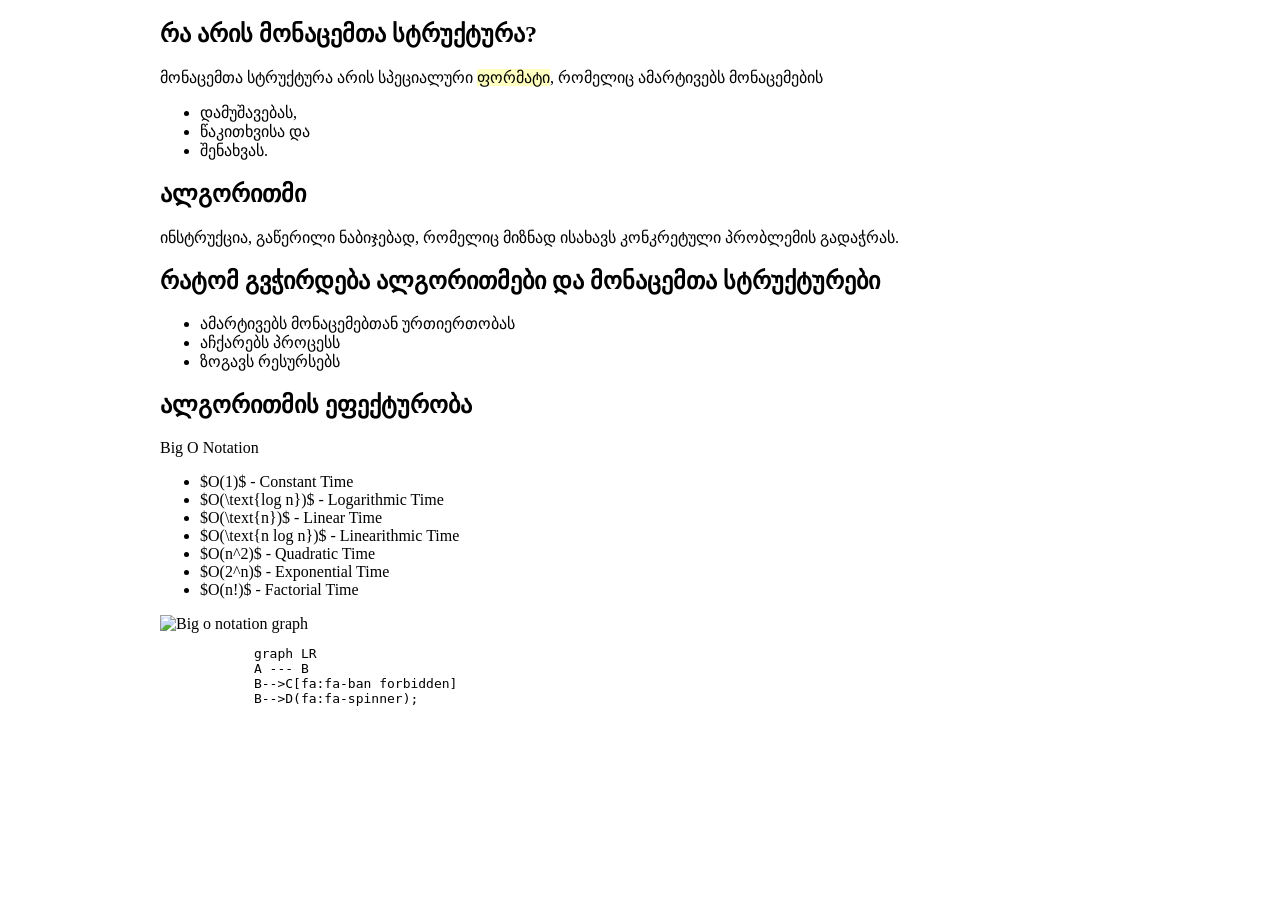
==== Algorithms/index.html @ db5ff467 "add algorithms chapter" ====
<!DOCTYPE html>
<html lang="en">

<head>
    <meta charset="UTF-8">
    <meta name="viewport" content="width=device-width, initial-scale=1.0">
    <title>Algorithms</title>
    <link rel="stylesheet" href="https://cdn.jsdelivr.net/npm/katex@0.16.11/dist/katex.min.css"
        integrity="sha384-nB0miv6/jRmo5UMMR1wu3Gz6NLsoTkbqJghGIsx//Rlm+ZU03BU6SQNC66uf4l5+" crossorigin="anonymous">
    <script defer src="https://cdn.jsdelivr.net/npm/mermaid@10.9.1/dist/mermaid.min.js"></script>
    <script defer src="https://cdn.jsdelivr.net/npm/katex@0.16.11/dist/katex.min.js"
        integrity="sha384-7zkQWkzuo3B5mTepMUcHkMB5jZaolc2xDwL6VFqjFALcbeS9Ggm/Yr2r3Dy4lfFg"
        crossorigin="anonymous"></script>
    <script defer src="https://cdn.jsdelivr.net/npm/katex@0.16.11/dist/contrib/auto-render.min.js"
        integrity="sha384-43gviWU0YVjaDtb/GhzOouOXtZMP/7XUzwPTstBeZFe/+rCMvRwr4yROQP43s0Xk" crossorigin="anonymous"
        onload="renderMathInElement(document.body);"></script>
    <script>
        document.addEventListener("DOMContentLoaded", function () {
            renderMathInElement(document.body, {
                // customised options
                // • auto-render specific keys, e.g.:
                delimiters: [
                    { left: '$$', right: '$$', display: true },
                    { left: '$', right: '$', display: false },
                    { left: '\\(', right: '\\)', display: false },
                    { left: '\\[', right: '\\]', display: true }
                ],
                // • rendering keys, e.g.:
                throwOnError: false
            });
        });
    </script>
    <link rel="stylesheet" href="../style/style.css">
</head>

<body>
    <div class="container">
        <section>
            <h2> რა არის მონაცემთა სტრუქტურა? </h2>
            <p>
                მონაცემთა სტრუქტურა არის სპეციალური <span class="mark">ფორმატი</span>, რომელიც ამარტივებს მონაცემების
            </p>
            <ul>
                <li>დამუშავებას, </li>
                <li>წაკითხვისა და </li>
                <li>შენახვას.</li>
            </ul>
        </section>
        <section>
            <h2>ალგორითმი</h2>
            <p>ინსტრუქცია, გაწერილი ნაბიჯებად, რომელიც მიზნად ისახავს კონკრეტული პრობლემის გადაჭრას.</p>
        </section>
        <section>
            <h2>რატომ გვჭირდება ალგორითმები და მონაცემთა სტრუქტურები</h2>
            <ul>
                <li>ამარტივებს მონაცემებთან ურთიერთობას</li>
                <li>აჩქარებს პროცესს</li>
                <li>ზოგავს რესურსებს</li>
            </ul>
        </section>
        <section>
            <h2>ალგორითმის ეფექტურობა</h2>
            <p>Big O Notation</p>
            <ul>
                <li>$O(1)$ - Constant Time</li>
                <li>$O(\text{log n})$ - Logarithmic Time</li>
                <li>$O(\text{n})$ - Linear Time</li>
                <li>$O(\text{n log n})$ - Linearithmic Time</li>
                <li>$O(n^2)$ - Quadratic Time</li>
                <li>$O(2^n)$ - Exponential Time</li>
                <li>$O(n!)$ - Factorial Time</li>
            </ul>

            <img src="https://cdn-media-1.freecodecamp.org/images/1*KfZYFUT2OKfjekJlCeYvuQ.jpeg"
                alt="Big o notation graph">
        </section>

        <section>
            <pre class="mermaid">
            graph LR
            A --- B
            B-->C[fa:fa-ban forbidden]
            B-->D(fa:fa-spinner);
        </pre>
        </section>
    </div>
</body>

</html>
---- style/style.css ----
.mark {
  background: rgba(255, 255, 0, 0.25);
}

.container {
  margin: 0 auto;
  max-width: 960px;
}/*# sourceMappingURL=style.css.map */
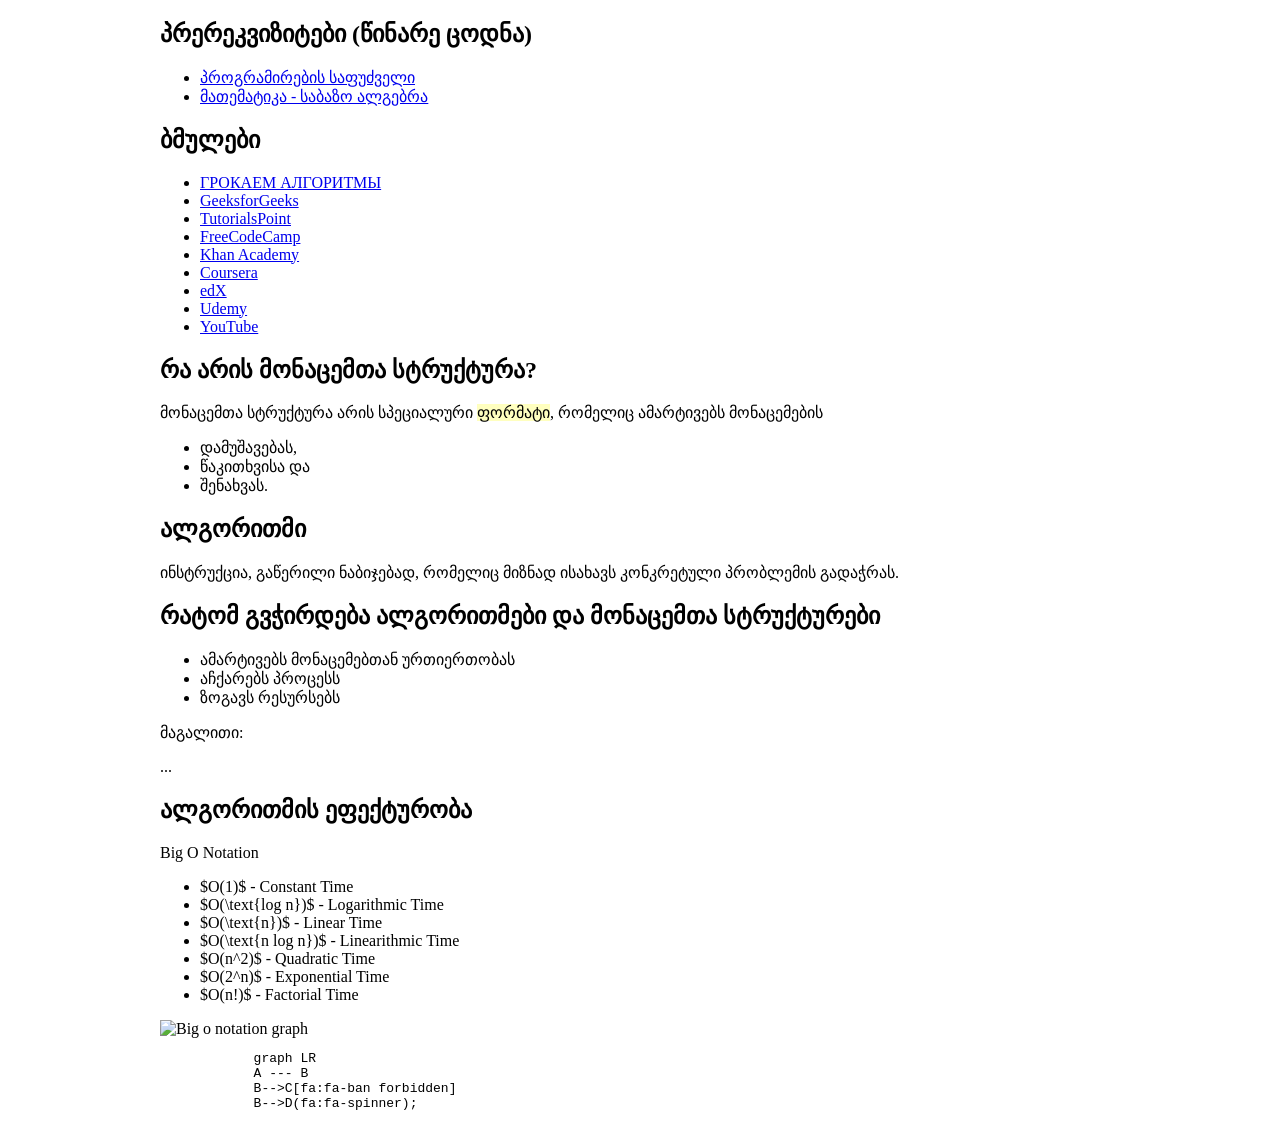
==== commit a963a4eb: "chore: Add prerequisites and resources for Algorithms section" ====
--- a/Algorithms/index.html
+++ b/Algorithms/index.html
@@ -36,6 +36,31 @@
 <body>
     <div class="container">
         <section>
+            <h2>პრერეკვიზიტები (წინარე ცოდნა)</h2>
+            <ul>
+                <li><a href="#"> პროგრამირების საფუძველი </a></li>
+                <li><a href="../Math/Math.md"> მათემატიკა - საბაზო ალგებრა </a></li>
+            </ul>
+        </section>
+
+
+        <section>
+            <h2>ბმულები</h2>
+            <ul>
+                <li><a target="_blank" href="https://youtu.be/3DwX27Zc2HE?si=xNXskrqvqzVkUzxa"> ГРОКАЕМ АЛГОРИТМЫ </a></li>
+                <li><a target="_blank" href="https://www.geeksforgeeks.org/fundamentals-of-algorithms/">GeeksforGeeks</a></li>
+                <li><a target="_blank" href="https://www.tutorialspoint.com/data_structures_algorithms/index.htm">TutorialsPoint</a></li>
+                <li><a target="_blank" href="https://www.freecodecamp.org/learn/">FreeCodeCamp</a></li>
+                <li><a target="_blank" href="https://www.khanacademy.org/computing/computer-science/algorithms">Khan Academy</a></li>
+                <li><a target="_blank" href="https://www.coursera.org/courses?query=algorithms">Coursera</a></li>
+                <li><a target="_blank" href="https://www.edx.org/learn/algorithms">edX</a></li>
+                <li><a target="_blank" href="https://www.udemy.com/courses/search/?q=algorithms">Udemy</a></li>
+                <li><a target="_blank" href="https://www.youtube.com/results?search_query=algorithms">YouTube</a></li>
+            </ul>
+        </section>
+
+
+        <section>
             <h2> რა არის მონაცემთა სტრუქტურა? </h2>
             <p>
                 მონაცემთა სტრუქტურა არის სპეციალური <span class="mark">ფორმატი</span>, რომელიც ამარტივებს მონაცემების
@@ -57,6 +82,9 @@
                 <li>აჩქარებს პროცესს</li>
                 <li>ზოგავს რესურსებს</li>
             </ul>
+
+            <p>მაგალითი:</p>
+            <p>...</p>
         </section>
         <section>
             <h2>ალგორითმის ეფექტურობა</h2>
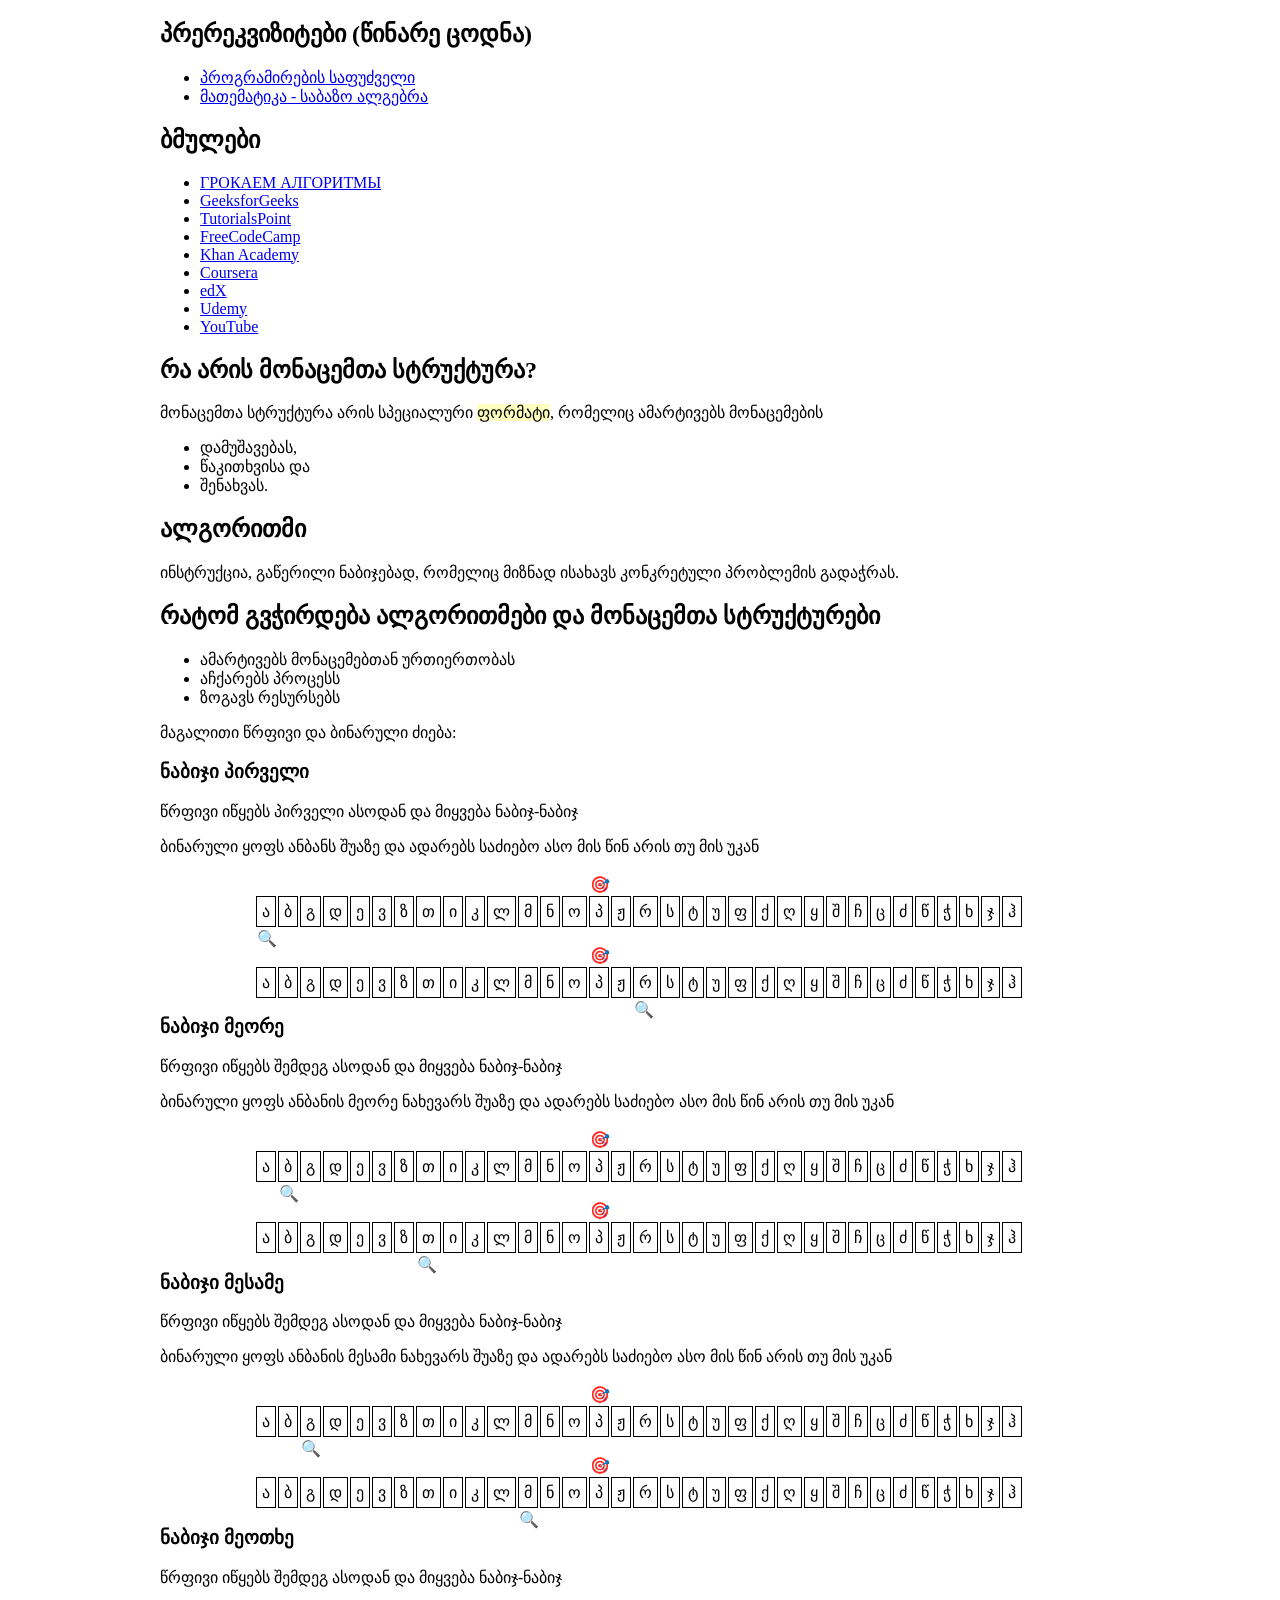
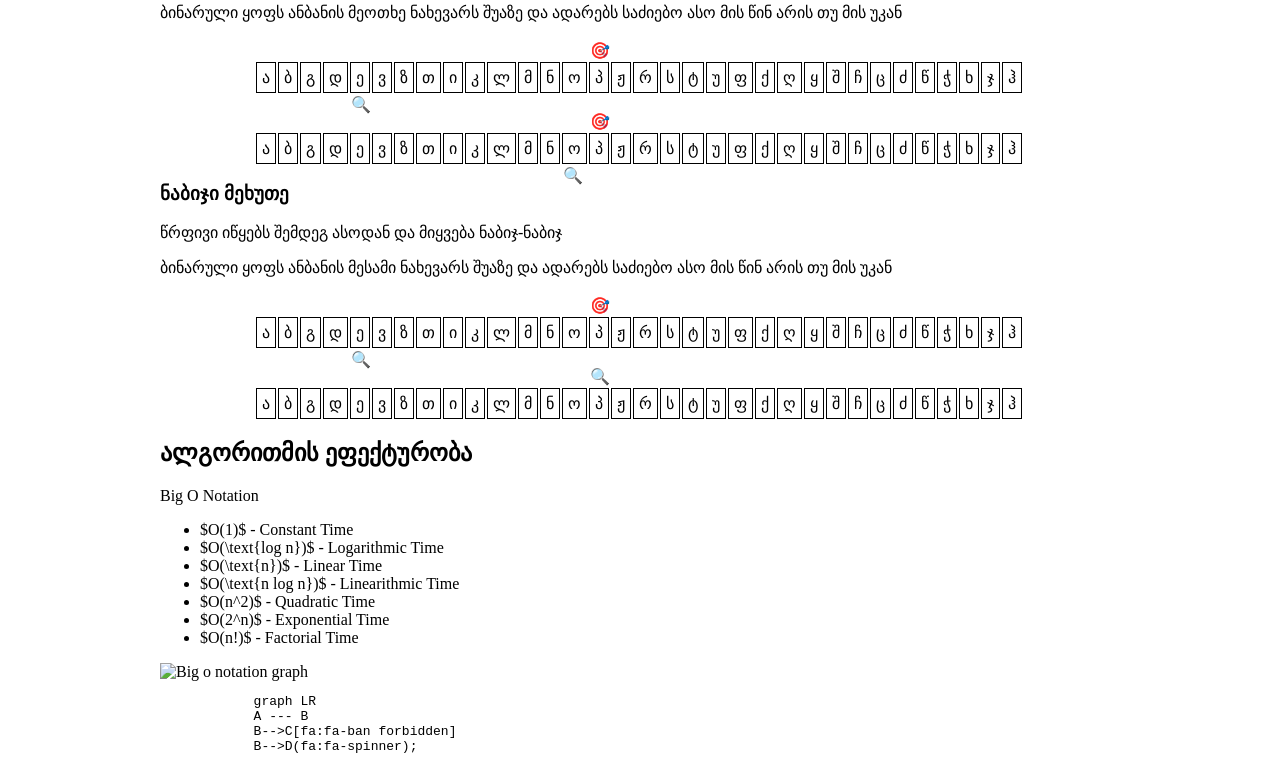
==== commit 21a80002: "chore: Update CSS styles for alphabet list" ====
--- a/Algorithms/index.html
+++ b/Algorithms/index.html
@@ -30,6 +30,8 @@
             });
         });
     </script>
+    <script src="../js/algo.js" defer></script>
+
     <link rel="stylesheet" href="../style/style.css">
 </head>
 
@@ -47,11 +49,16 @@
         <section>
             <h2>ბმულები</h2>
             <ul>
-                <li><a target="_blank" href="https://youtu.be/3DwX27Zc2HE?si=xNXskrqvqzVkUzxa"> ГРОКАЕМ АЛГОРИТМЫ </a></li>
-                <li><a target="_blank" href="https://www.geeksforgeeks.org/fundamentals-of-algorithms/">GeeksforGeeks</a></li>
-                <li><a target="_blank" href="https://www.tutorialspoint.com/data_structures_algorithms/index.htm">TutorialsPoint</a></li>
+                <li><a target="_blank" href="https://youtu.be/3DwX27Zc2HE?si=xNXskrqvqzVkUzxa"> ГРОКАЕМ АЛГОРИТМЫ </a>
+                </li>
+                <li><a target="_blank"
+                        href="https://www.geeksforgeeks.org/fundamentals-of-algorithms/">GeeksforGeeks</a></li>
+                <li><a target="_blank"
+                        href="https://www.tutorialspoint.com/data_structures_algorithms/index.htm">TutorialsPoint</a>
+                </li>
                 <li><a target="_blank" href="https://www.freecodecamp.org/learn/">FreeCodeCamp</a></li>
-                <li><a target="_blank" href="https://www.khanacademy.org/computing/computer-science/algorithms">Khan Academy</a></li>
+                <li><a target="_blank" href="https://www.khanacademy.org/computing/computer-science/algorithms">Khan
+                        Academy</a></li>
                 <li><a target="_blank" href="https://www.coursera.org/courses?query=algorithms">Coursera</a></li>
                 <li><a target="_blank" href="https://www.edx.org/learn/algorithms">edX</a></li>
                 <li><a target="_blank" href="https://www.udemy.com/courses/search/?q=algorithms">Udemy</a></li>
@@ -83,9 +90,395 @@
                 <li>ზოგავს რესურსებს</li>
             </ul>
 
-            <p>მაგალითი:</p>
-            <p>...</p>
-        </section>
+            <p>მაგალითი წრფივი და ბინარული ძიება: </p>
+            <!-- Georgian alphabet -->
+            <div class="alphabet">
+                <div class="step1">
+                    <h3>ნაბიჯი პირველი</h3>
+                    <p>წრფივი იწყებს პირველი ასოდან და მიყვება ნაბიჯ-ნაბიჯ</p>
+                    <p>ბინარული ყოფს ანბანს შუაზე და ადარებს საძიებო ასო მის წინ არის თუ მის უკან</p>
+                    <ul class="linear">
+                        <li class="current">ა</li>
+                        <li>ბ</li>
+                        <li>გ</li>
+                        <li>დ</li>
+                        <li>ე</li>
+                        <li>ვ</li>
+                        <li>ზ</li>
+                        <li>თ</li>
+                        <li>ი</li>
+                        <li>კ</li>
+                        <li>ლ</li>
+                        <li>მ</li>
+                        <li>ნ</li>
+                        <li>ო</li>
+                        <li class="target">პ</li>
+                        <li>ჟ</li>
+                        <li>რ</li>
+                        <li>ს</li>
+                        <li>ტ</li>
+                        <li>უ</li>
+                        <li>ფ</li>
+                        <li>ქ</li>
+                        <li>ღ</li>
+                        <li>ყ</li>
+                        <li>შ</li>
+                        <li>ჩ</li>
+                        <li>ც</li>
+                        <li>ძ</li>
+                        <li>წ</li>
+                        <li>ჭ</li>
+                        <li>ხ</li>
+                        <li>ჯ</li>
+                        <li>ჰ</li>
+                    </ul>
+
+                    <ul class="binary">
+                        <li>ა</li>
+                        <li>ბ</li>
+                        <li>გ</li>
+                        <li>დ</li>
+                        <li>ე</li>
+                        <li>ვ</li>
+                        <li>ზ</li>
+                        <li>თ</li>
+                        <li>ი</li>
+                        <li>კ</li>
+                        <li>ლ</li>
+                        <li>მ</li>
+                        <li>ნ</li>
+                        <li>ო</li>
+                        <li class="target">პ</li>
+                        <li>ჟ</li>
+                        <li class="current">რ</li>
+                        <li>ს</li>
+                        <li>ტ</li>
+                        <li>უ</li>
+                        <li>ფ</li>
+                        <li>ქ</li>
+                        <li>ღ</li>
+                        <li>ყ</li>
+                        <li>შ</li>
+                        <li>ჩ</li>
+                        <li>ც</li>
+                        <li>ძ</li>
+                        <li>წ</li>
+                        <li>ჭ</li>
+                        <li>ხ</li>
+                        <li>ჯ</li>
+                        <li>ჰ</li>
+                    </ul>
+                </div>
+                <div class="step2">
+                    <h3>ნაბიჯი მეორე</h3>
+                    <p>წრფივი იწყებს შემდეგ ასოდან და მიყვება ნაბიჯ-ნაბიჯ</p>
+                    <p>ბინარული ყოფს ანბანის მეორე ნახევარს შუაზე და ადარებს საძიებო ასო მის წინ არის თუ მის უკან</p>
+                    <ul class="linear">
+                        <li>ა</li>
+                        <li class="current">ბ</li>
+                        <li>გ</li>
+                        <li>დ</li>
+                        <li>ე</li>
+                        <li>ვ</li>
+                        <li>ზ</li>
+                        <li>თ</li>
+                        <li>ი</li>
+                        <li>კ</li>
+                        <li>ლ</li>
+                        <li>მ</li>
+                        <li>ნ</li>
+                        <li>ო</li>
+                        <li class="target">პ</li>
+                        <li>ჟ</li>
+                        <li>რ</li>
+                        <li>ს</li>
+                        <li>ტ</li>
+                        <li>უ</li>
+                        <li>ფ</li>
+                        <li>ქ</li>
+                        <li>ღ</li>
+                        <li>ყ</li>
+                        <li>შ</li>
+                        <li>ჩ</li>
+                        <li>ც</li>
+                        <li>ძ</li>
+                        <li>წ</li>
+                        <li>ჭ</li>
+                        <li>ხ</li>
+                        <li>ჯ</li>
+                        <li>ჰ</li>
+                    </ul>
+
+                    <ul class="binary">
+                        <li>ა</li>
+                        <li>ბ</li>
+                        <li>გ</li>
+                        <li>დ</li>
+                        <li>ე</li>
+                        <li>ვ</li>
+                        <li>ზ</li>
+                        <li class="current">თ</li>
+                        <li>ი</li>
+                        <li>კ</li>
+                        <li>ლ</li>
+                        <li>მ</li>
+                        <li>ნ</li>
+                        <li>ო</li>
+                        <li class="target">პ</li>
+                        <li>ჟ</li>
+                        <li>რ</li>
+                        <li>ს</li>
+                        <li>ტ</li>
+                        <li>უ</li>
+                        <li>ფ</li>
+                        <li>ქ</li>
+                        <li>ღ</li>
+                        <li>ყ</li>
+                        <li>შ</li>
+                        <li>ჩ</li>
+                        <li>ც</li>
+                        <li>ძ</li>
+                        <li>წ</li>
+                        <li>ჭ</li>
+                        <li>ხ</li>
+                        <li>ჯ</li>
+                        <li>ჰ</li>
+                    </ul>
+                </div>
+
+                <div class="step3">
+                    <h3>ნაბიჯი მესამე</h3>
+                    <p>წრფივი იწყებს შემდეგ ასოდან და მიყვება ნაბიჯ-ნაბიჯ</p>
+                    <p>ბინარული ყოფს ანბანის მესამი ნახევარს შუაზე და ადარებს საძიებო ასო მის წინ არის თუ მის უკან</p>
+                    <ul class="linear">
+                        <li>ა</li>
+                        <li>ბ</li>
+                        <li class="current">გ</li>
+                        <li>დ</li>
+                        <li>ე</li>
+                        <li>ვ</li>
+                        <li>ზ</li>
+                        <li>თ</li>
+                        <li>ი</li>
+                        <li>კ</li>
+                        <li>ლ</li>
+                        <li>მ</li>
+                        <li>ნ</li>
+                        <li>ო</li>
+                        <li class="target">პ</li>
+                        <li>ჟ</li>
+                        <li>რ</li>
+                        <li>ს</li>
+                        <li>ტ</li>
+                        <li>უ</li>
+                        <li>ფ</li>
+                        <li>ქ</li>
+                        <li>ღ</li>
+                        <li>ყ</li>
+                        <li>შ</li>
+                        <li>ჩ</li>
+                        <li>ც</li>
+                        <li>ძ</li>
+                        <li>წ</li>
+                        <li>ჭ</li>
+                        <li>ხ</li>
+                        <li>ჯ</li>
+                        <li>ჰ</li>
+                    </ul>
+
+                    <ul class="binary">
+                        <li>ა</li>
+                        <li>ბ</li>
+                        <li>გ</li>
+                        <li>დ</li>
+                        <li>ე</li>
+                        <li>ვ</li>
+                        <li>ზ</li>
+                        <li>თ</li>
+                        <li>ი</li>
+                        <li>კ</li>
+                        <li>ლ</li>
+                        <li class="current">მ</li>
+                        <li>ნ</li>
+                        <li>ო</li>
+                        <li class="target">პ</li>
+                        <li>ჟ</li>
+                        <li>რ</li>
+                        <li>ს</li>
+                        <li>ტ</li>
+                        <li>უ</li>
+                        <li>ფ</li>
+                        <li>ქ</li>
+                        <li>ღ</li>
+                        <li>ყ</li>
+                        <li>შ</li>
+                        <li>ჩ</li>
+                        <li>ც</li>
+                        <li>ძ</li>
+                        <li>წ</li>
+                        <li>ჭ</li>
+                        <li>ხ</li>
+                        <li>ჯ</li>
+                        <li>ჰ</li>
+                    </ul>
+                </div>
+
+                <div class="step4">
+                    <h3>ნაბიჯი მეოთხე</h3>
+                    <p>წრფივი იწყებს შემდეგ ასოდან და მიყვება ნაბიჯ-ნაბიჯ</p>
+                    <p>ბინარული ყოფს ანბანის მეოთხე ნახევარს შუაზე და ადარებს საძიებო ასო მის წინ არის თუ მის უკან</p>
+                    <ul class="linear">
+                        <li>ა</li>
+                        <li>ბ</li>
+                        <li>გ</li>
+                        <li>დ</li>
+                        <li class="current">ე</li>
+                        <li>ვ</li>
+                        <li>ზ</li>
+                        <li>თ</li>
+                        <li>ი</li>
+                        <li>კ</li>
+                        <li>ლ</li>
+                        <li>მ</li>
+                        <li>ნ</li>
+                        <li>ო</li>
+                        <li class="target">პ</li>
+                        <li>ჟ</li>
+                        <li>რ</li>
+                        <li>ს</li>
+                        <li>ტ</li>
+                        <li>უ</li>
+                        <li>ფ</li>
+                        <li>ქ</li>
+                        <li>ღ</li>
+                        <li>ყ</li>
+                        <li>შ</li>
+                        <li>ჩ</li>
+                        <li>ც</li>
+                        <li>ძ</li>
+                        <li>წ</li>
+                        <li>ჭ</li>
+                        <li>ხ</li>
+                        <li>ჯ</li>
+                        <li>ჰ</li>
+                    </ul>
+
+                    <ul class="binary">
+                        <li>ა</li>
+                        <li>ბ</li>
+                        <li>გ</li>
+                        <li>დ</li>
+                        <li>ე</li>
+                        <li>ვ</li>
+                        <li>ზ</li>
+                        <li>თ</li>
+                        <li>ი</li>
+                        <li>კ</li>
+                        <li>ლ</li>
+                        <li>მ</li>
+                        <li>ნ</li>
+                        <li class="current">ო</li>
+                        <li class="target">პ</li>
+                        <li>ჟ</li>
+                        <li>რ</li>
+                        <li>ს</li>
+                        <li>ტ</li>
+                        <li>უ</li>
+                        <li>ფ</li>
+                        <li>ქ</li>
+                        <li>ღ</li>
+                        <li>ყ</li>
+                        <li>შ</li>
+                        <li>ჩ</li>
+                        <li>ც</li>
+                        <li>ძ</li>
+                        <li>წ</li>
+                        <li>ჭ</li>
+                        <li>ხ</li>
+                        <li>ჯ</li>
+                        <li>ჰ</li>
+                    </ul>
+                </div>
+
+                <div class="step5">
+                    <h3>ნაბიჯი მეხუთე</h3>
+                    <p>წრფივი იწყებს შემდეგ ასოდან და მიყვება ნაბიჯ-ნაბიჯ</p>
+                    <p>ბინარული ყოფს ანბანის მესამი ნახევარს შუაზე და ადარებს საძიებო ასო მის წინ არის თუ მის უკან</p>
+                    <ul class="linear">
+                        <li>ა</li>
+                        <li>ბ</li>
+                        <li>გ</li>
+                        <li>დ</li>
+                        <li class="current">ე</li>
+                        <li>ვ</li>
+                        <li>ზ</li>
+                        <li>თ</li>
+                        <li>ი</li>
+                        <li>კ</li>
+                        <li>ლ</li>
+                        <li>მ</li>
+                        <li>ნ</li>
+                        <li>ო</li>
+                        <li class="target">პ</li>
+                        <li>ჟ</li>
+                        <li>რ</li>
+                        <li>ს</li>
+                        <li>ტ</li>
+                        <li>უ</li>
+                        <li>ფ</li>
+                        <li>ქ</li>
+                        <li>ღ</li>
+                        <li>ყ</li>
+                        <li>შ</li>
+                        <li>ჩ</li>
+                        <li>ც</li>
+                        <li>ძ</li>
+                        <li>წ</li>
+                        <li>ჭ</li>
+                        <li>ხ</li>
+                        <li>ჯ</li>
+                        <li>ჰ</li>
+                    </ul>
+
+                    <ul class="binary">
+                        <li>ა</li>
+                        <li>ბ</li>
+                        <li>გ</li>
+                        <li>დ</li>
+                        <li>ე</li>
+                        <li>ვ</li>
+                        <li>ზ</li>
+                        <li>თ</li>
+                        <li>ი</li>
+                        <li>კ</li>
+                        <li>ლ</li>
+                        <li>მ</li>
+                        <li>ნ</li>
+                        <li>ო</li>
+                        <li class="target current">პ</li>
+                        <li>ჟ</li>
+                        <li>რ</li>
+                        <li>ს</li>
+                        <li>ტ</li>
+                        <li>უ</li>
+                        <li>ფ</li>
+                        <li>ქ</li>
+                        <li>ღ</li>
+                        <li>ყ</li>
+                        <li>შ</li>
+                        <li>ჩ</li>
+                        <li>ც</li>
+                        <li>ძ</li>
+                        <li>წ</li>
+                        <li>ჭ</li>
+                        <li>ხ</li>
+                        <li>ჯ</li>
+                        <li>ჰ</li>
+                    </ul>
+                </div>
+            </div>
+        </section>
+
         <section>
             <h2>ალგორითმის ეფექტურობა</h2>
             <p>Big O Notation</p>
--- a/style/style.css
+++ b/style/style.css
@@ -1,3 +1,4 @@
+@charset "UTF-8";
 .mark {
   background: rgba(255, 255, 0, 0.25);
 }
@@ -5,4 +6,35 @@
 .container {
   margin: 0 auto;
   max-width: 960px;
+}
+
+.alphabet ul {
+  list-style-type: none;
+  padding: 0;
+  margin: 0;
+  display: flex;
+  flex-wrap: wrap;
+  justify-content: center;
+  margin-top: 40px;
+}
+.alphabet ul li {
+  position: relative;
+  border: 1px solid black;
+  padding: 5px;
+  margin-right: 2px;
+  animation: linearSearch 0.5s linear infinite;
+}
+.alphabet ul li.target::before {
+  position: absolute;
+  top: -22px;
+  left: 0;
+  content: "🎯";
+  display: inline-block;
+}
+.alphabet ul li.current::before {
+  position: absolute;
+  bottom: -22px;
+  left: 0;
+  content: "🔍";
+  display: inline-block;
 }/*# sourceMappingURL=style.css.map */
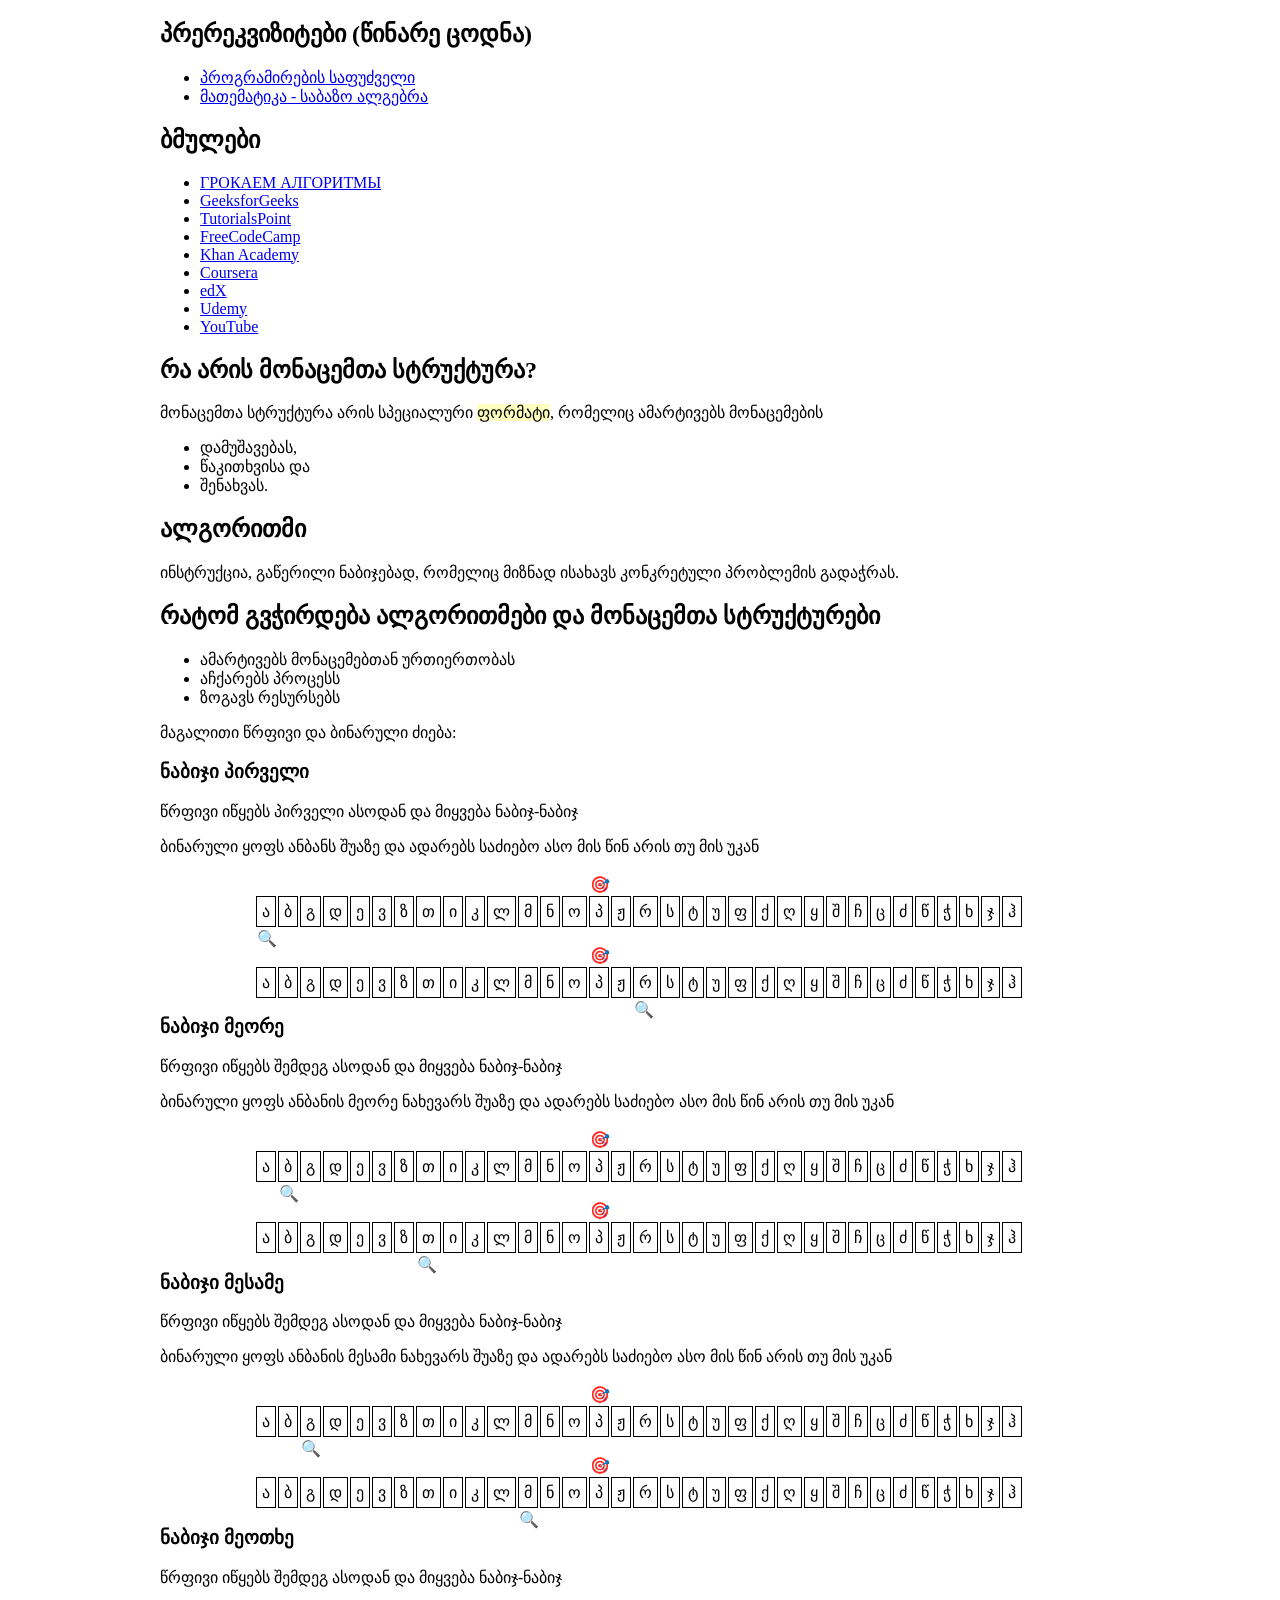
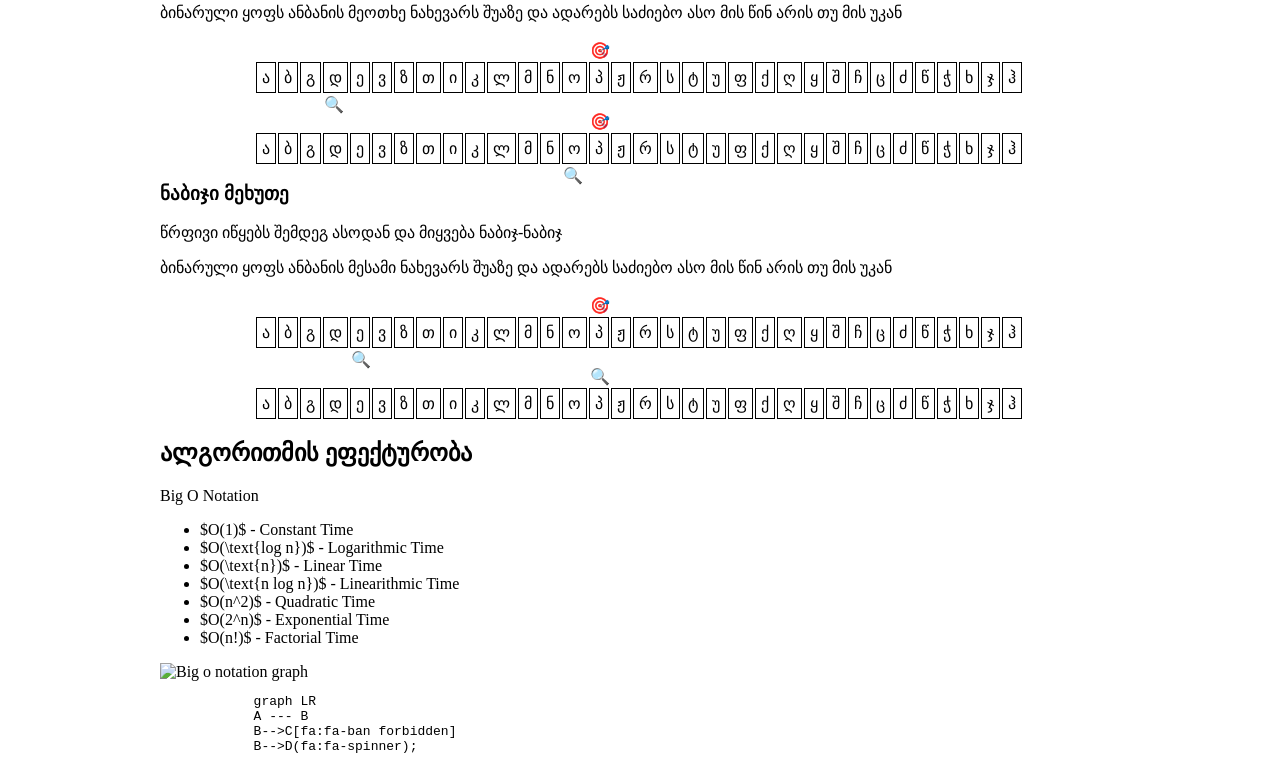
==== commit 1d05265a: "chore: Reorder alphabet list in Algorithms index.html" ====
--- a/Algorithms/index.html
+++ b/Algorithms/index.html
@@ -331,8 +331,8 @@
                         <li>ა</li>
                         <li>ბ</li>
                         <li>გ</li>
-                        <li>დ</li>
-                        <li class="current">ე</li>
+                        <li class="current">დ</li>
+                        <li>ე</li>
                         <li>ვ</li>
                         <li>ზ</li>
                         <li>თ</li>
